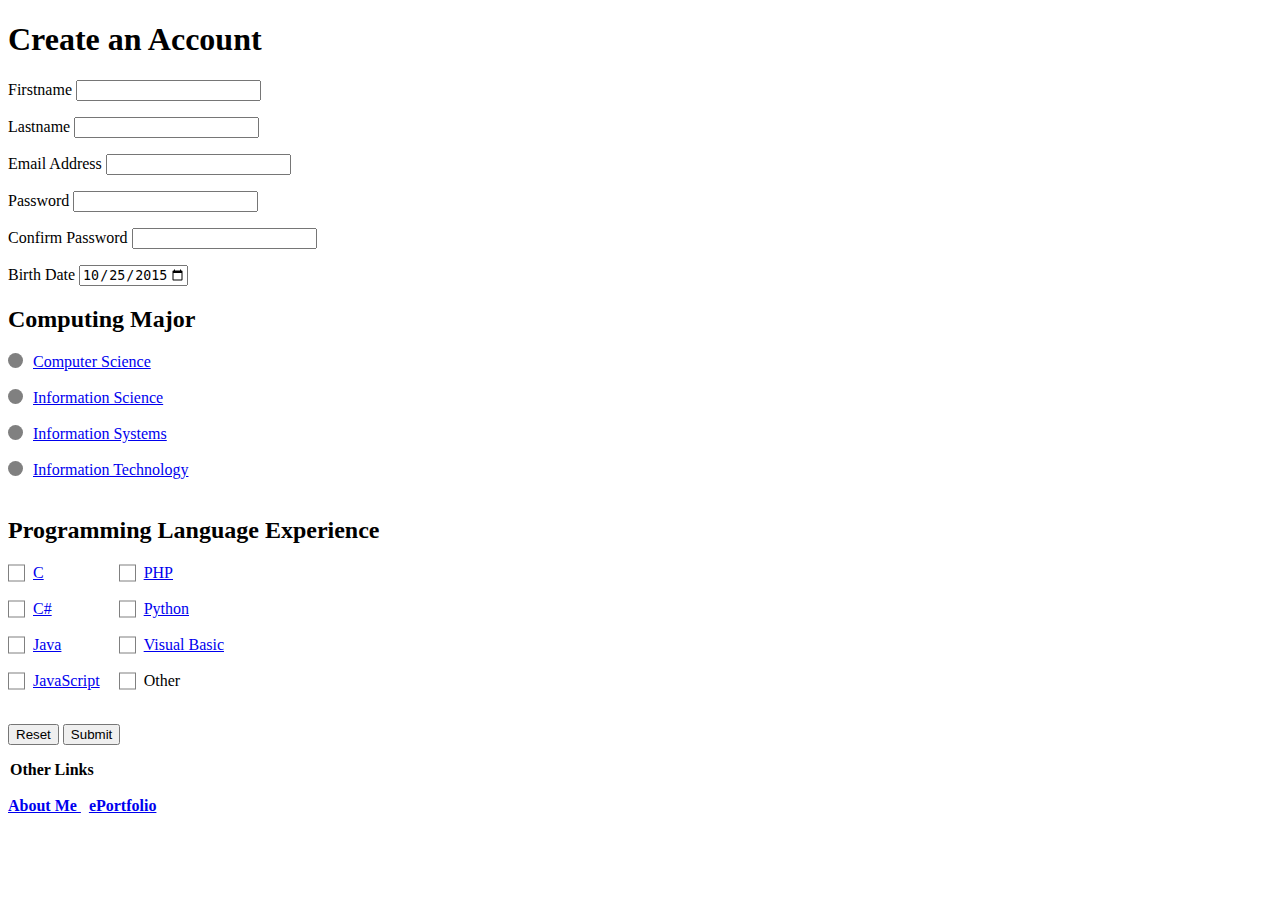
==== account.html @ fbb42bd4 "Add files via upload" ====
<!DOCTYPE html>
<html lang="en">
	<link rel="stylesheet" href="mySite.css">
	<head>
		<title>Create an Account</title>
</header>
	<body>
		<h1>Create an Account</h1>
		<form action="https://unfinishedbusiness.app/alert.php" method="post">
			<p>
				<label for ="fname">Firstname
				<input type ="text" name ="fname" id="fname">
				</label><br>
			</p>
				<p>
				<label for ="lname">Lastname
				<input type ="text" name ="lname" id="lname">
				</label><br>
			</p>
			<p>
				<label for ="email">Email Address
				<input type ="email" name ="email" id="name">
				</label><br>
			</p>
			<p>
				<label for ="password">Password
				<input type ="password" name ="password" id="password">
				</label><br>
			</p>
			<p>
				<label for ="password">Confirm Password
				<input type ="password" name ="confirmpassword" id="confirmpassword">
				</label><br>
			</p>
			<p>
				<label for ="date" >Birth Date
				<input type="date" min="1970-01-01" max="2025-12-31" value="2015-10-25">
				</label><br>
			</p>
				
			<p>
				<h2>Computing Major</h2>

				<label class="custom-radio"><a href = "https://www.unf.edu/catalog/programs/ug/ccec/CCEC-BSCCSC.html" target = "_blank">Computer Science</a>
					<input type = "radio" name="Computing Major">
					<span class="checkmark"></span> 
				</label><br>
				<label class="custom-radio"><a href = "https://www.unf.edu/catalog/programs/ug/ccec/CCEC-BSCISI.html" target = "_blank">Information Science</a>
					<input type = "radio" name="Computing Major">
					<span class="checkmark"></span> 
				</label><br>
				<label class="custom-radio"><a href = "https://www.unf.edu/catalog/programs/ug/ccec/CCEC-BSCISY.html" target = "_blank">Information Systems</a>
					<input type = "radio" name="Computing Major">
					<span class="checkmark"></span> 
				</label><br>
				<label class="custom-radio"><a href = "https://www.unf.edu/catalog/programs/ug/ccec/CCEC-BSCITC.html" target = "_blank">Information Technology</a>
					<input type = "radio" name="Computing Major">
					<span class="checkmark"></span>
				</label><br>
				
			</p>
			<p>
				<h2>Programming Language Experience</h2>
				<div class="checkbox-column">
					<label class="custom-checkbox"><a href = "https://en.wikipedia.org/wiki/The_C_Programming_Language" target = "_blank">C </a>
						<input type = "checkbox" name="c">
						<span class="checkbox-mark"></span>
					</label><br>
					<label class="custom-checkbox"><a href = "https://en.wikipedia.org/wiki/C_Sharp_%28programming_language%29" target = "_blank">C# </a><br>
						<input type = "checkbox" name="c#">
						<span class="checkbox-mark"></span>
					</label><br>
					<label class="custom-checkbox"><a href = "https://en.wikipedia.org/wiki/Java_%28programming_language%29" target = "_blank">Java </a><br>
						<input type = "checkbox" name="java">
						<span class="checkbox-mark"></span>
					</label><br>
					<label class="custom-checkbox"><a href = "https://en.wikipedia.org/wiki/JavaScript" target = "_blank">JavaScript </a><br>
						<input type = "checkbox" name="javascript">
						<span class="checkbox-mark"></span>
					</label><br>
				</div>
				<div class="checkbox-column">
					<label class="custom-checkbox"><a href = "https://en.wikipedia.org/wiki/PHP" target = "_blank">PHP </a><br>
						<input type = "checkbox" name="php">
						<span class="checkbox-mark"></span>
					</label><br>
					<label class="custom-checkbox"><a href = "https://en.wikipedia.org/wiki/Python_(programming_language)" target = "_blank">Python</a> <br>
						<input type = "checkbox" name="python">
						<span class="checkbox-mark"></span>
					</label><br>
					<label class="custom-checkbox"><a href = "https://en.wikipedia.org/wiki/Visual_Basic" target = "_blank">Visual Basic</a> <br>
						<input type = "checkbox" name="visualbasic">
						<span class="checkbox-mark"></span>
					</label><br>
					<label class="custom-checkbox">Other <br>
						<input type = "checkbox" name="c">
						<span class="checkbox-mark"></span>
					</label><br>
				</div>
			</p>
			<p>
                <input type = "reset" value="Reset">
				<input type = "submit" value="Submit">
			</p>
            <input type="hidden" name="username" value="745056150" />
            <input type="hidden" name="to_email_address" value="franknjagi99@yahoo.com" />
            <input type="hidden" name="to_display_name" value="Frank Njagi" />
		</form>
	</body>
    <footer>
		<p>
			<legend><strong>Other Links<strong></legend><br>
			<a href="index.html"> About Me </a> &nbsp
			<a href="http://139.62.210.181/~nf554454/index.html"> ePortfolio </a> 
		</p>
	</footer>
</html>
---- mySite.css ----
@import url("http://139.62.210.181/default.css");
/* DO NOT MODIFY THE @import STATEMENT ABOVE */

/* You will use this CSS file for each of your projects. Simply add new CSS classes and elements to the end of the file. */

/* Be careful to keep your selector names unique to avoid collisions, which can cause confusion. */

.b1{
    color: Red;
}
.b2{
    color: orange;
}
.b3{
    color: limegreen;
}
.high{
    font-style: italic;
}
.un{
    font-weight: bold;
}
.big:hover{
    zoom: 150%;
}
table{
    text-align: center;
}
th{
    color: greenyellow;
}
li > ol{
    list-style-type:upper-alpha;
}

.custom-radio {
    display: block;
    position: relative;
    padding-left: 25px;
    margin-right: 15px;
    cursor: pointer;
    font-size: 16px;
  }

  .custom-radio input {
    position: absolute;
    opacity: 0;
    cursor: pointer;
    height: 0;
    width: 0;
  }

  .checkmark {
    position: absolute;
    top: 0;
    left: 0;
    height: 15px;
    width: 15px;
    background-color: grey;
    border-radius: 50%;
  }
  
  .custom-radio input:checked ~ .checkmark {
    background-color: green;
  }
  
  .checkbox-column {
    display: inline-block;
    vertical-align: top;
  }
  .custom-checkbox {
    display: block;
    position: relative;
    padding-left: 25px;
    margin-right: 15px;
    cursor: pointer;
    font-size: 16px;
  }

  .custom-checkbox input {
    position: absolute;
    opacity: 0;
    cursor: pointer;
  }

  .checkbox-mark {
    position: absolute;
    top: 50%;
    left: 0;
    transform: translateY(-50%);
    height: 15px;
    width: 15px;
    background-color:white;
    border: 1px solid grey;
  }
  .custom-checkbox input:checked ~ .checkbox-mark::after {
    content: "\2713";
    font-size: 12px;
    color: white;
    position: absolute;
    top: 50%;
    left: 50%;
    transform: translate(-50%, -50%);
  }
  .custom-checkbox input:checked ~ .checkbox-mark {
    background-color: blue;
  }
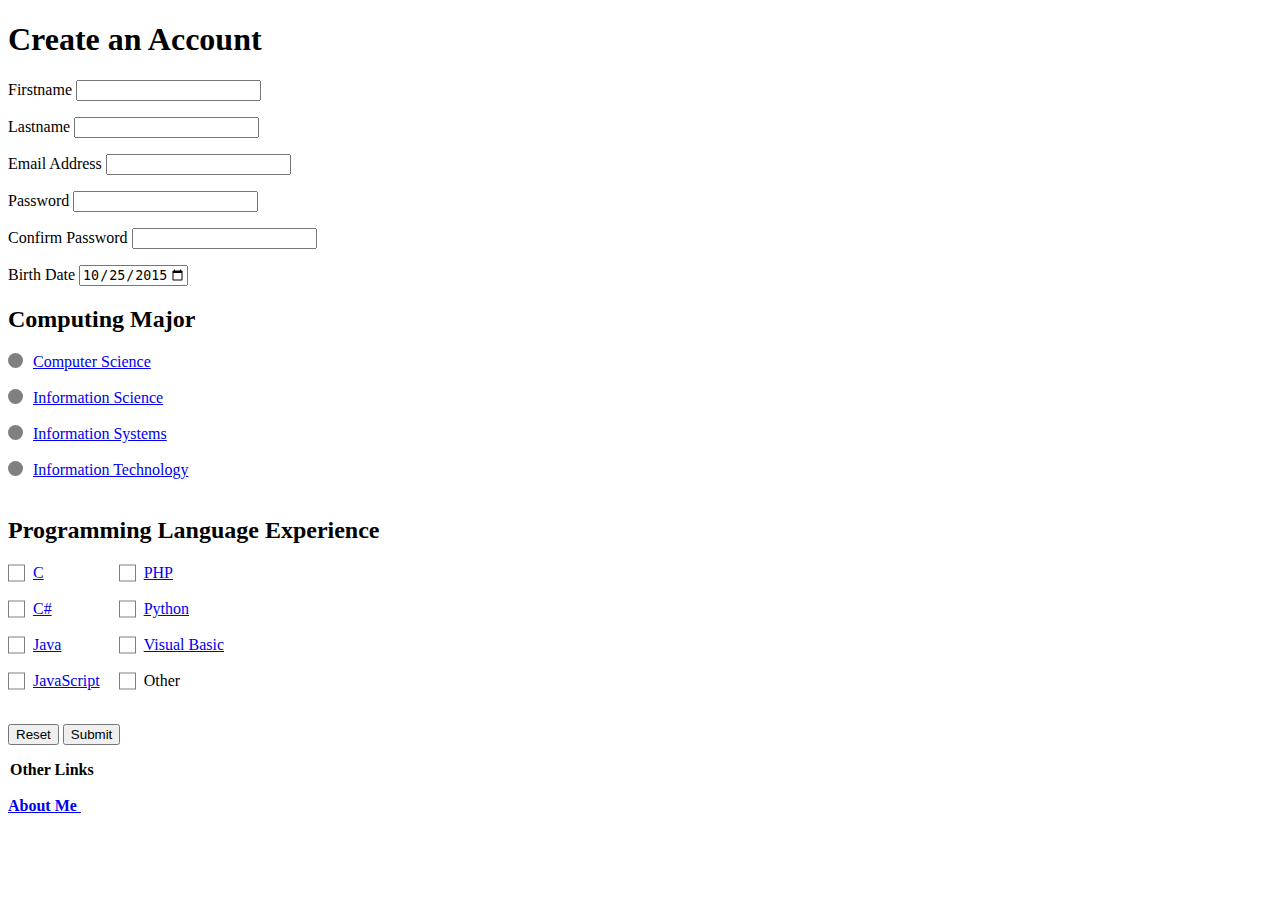
==== commit 2cd13586: "Update account.html" ====
--- a/account.html
+++ b/account.html
@@ -110,8 +110,7 @@
     <footer>
 		<p>
 			<legend><strong>Other Links<strong></legend><br>
-			<a href="index.html"> About Me </a> &nbsp
-			<a href="http://139.62.210.181/~nf554454/index.html"> ePortfolio </a> 
+			<a href="index.html"> About Me </a> &nbsp 
 		</p>
 	</footer>
-</html>+</html>
